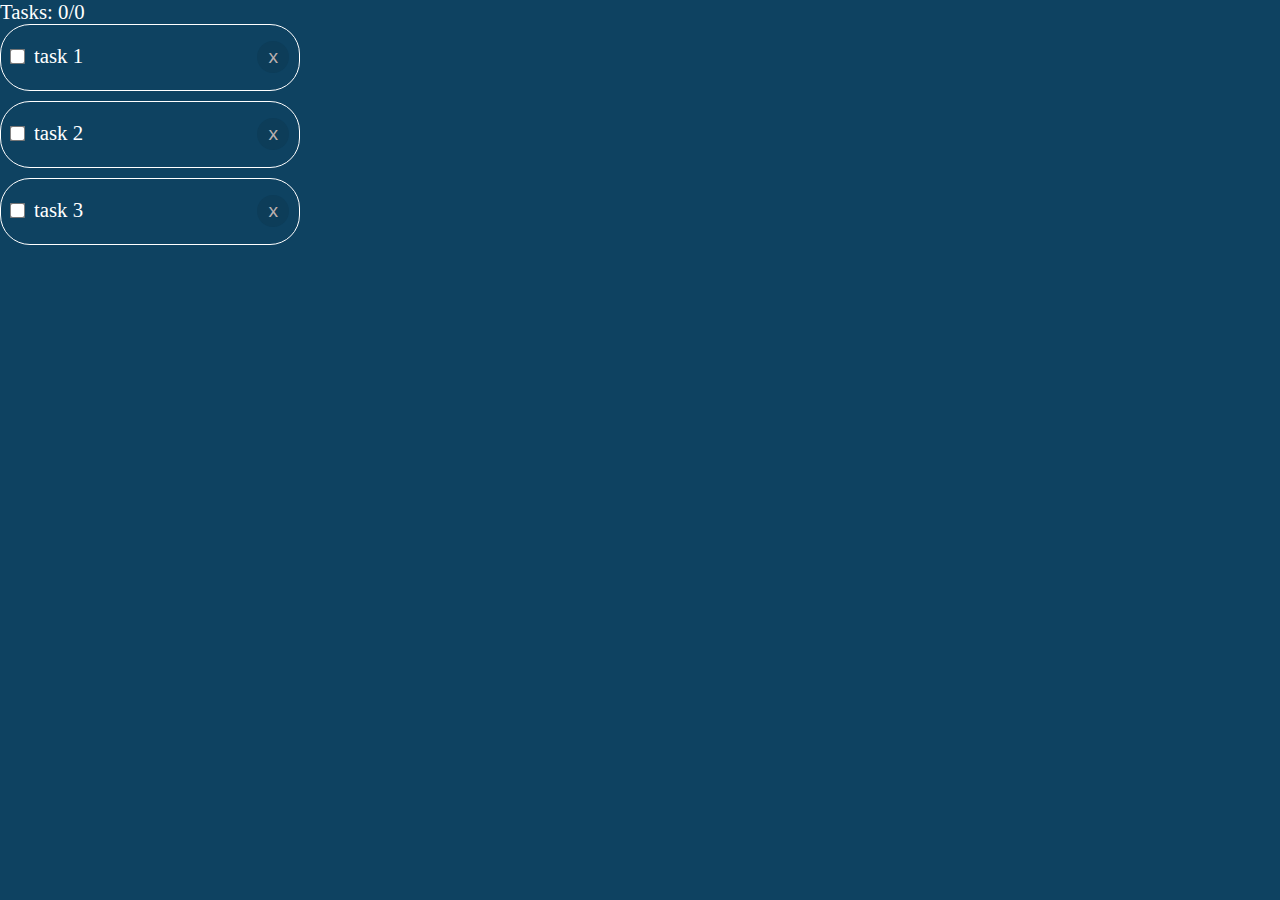
==== temporary/index.html @ ba908187 "rework" ====
<!DOCTYPE html>
<html lang="en">
  <head>
    <meta charset="UTF-8" />
    <meta name="viewport" content="width=device-width, initial-scale=1.0" />
    <style>
      * {
        padding: 0;
        margin: 0;
        box-sizing: border-box;
      }
      body {
        background-color: #0e4261;
        color: white;
        font-size: 1.3rem;
        width: 100vw;
        height: 100vh;
        margin: 0;
        padding: 0;
      }
      #task-list-header {
        width: 300px;
        display: flex;
        flex-direction: column;
        gap: 10px;
      }
      .task-label {
        width: 300px;
        height: 50px;
      }

      input[type="checkbox"] {
        transform: scale(1.2);
        margin: 10px;
      }
      .task-el {
        border: 1px solid white;
        border-radius: 30px;
        display: flex;
        justify-content: space-between;
        align-items: baseline;
        padding-top: 6px;
      }
      .remove-btn {
    margin: 10px;
    padding: 0;
    font-size: 1.2rem;
    background-color: #0d3d59;
    color: rgb(187, 176, 176);
    border: none;
    width: 2.4rem;
    height: 2rem;
    border-radius: 50%;
    transition: 0.3s ease;
}
      .remove-btn:hover{
        background-color: #dbdbdb;
        border-radius: 50%;
        color: black;
      }
    </style>
    <title>Temp</title>
  </head>
  <body>
    <div id="task-counter-el">
      Tasks: <span id="completed">0</span>/<span id="incomplete">0</span>
    </div>
    <div id="task-list-header"></div>
    <script src="script.js"></script>
  </body>
</html>
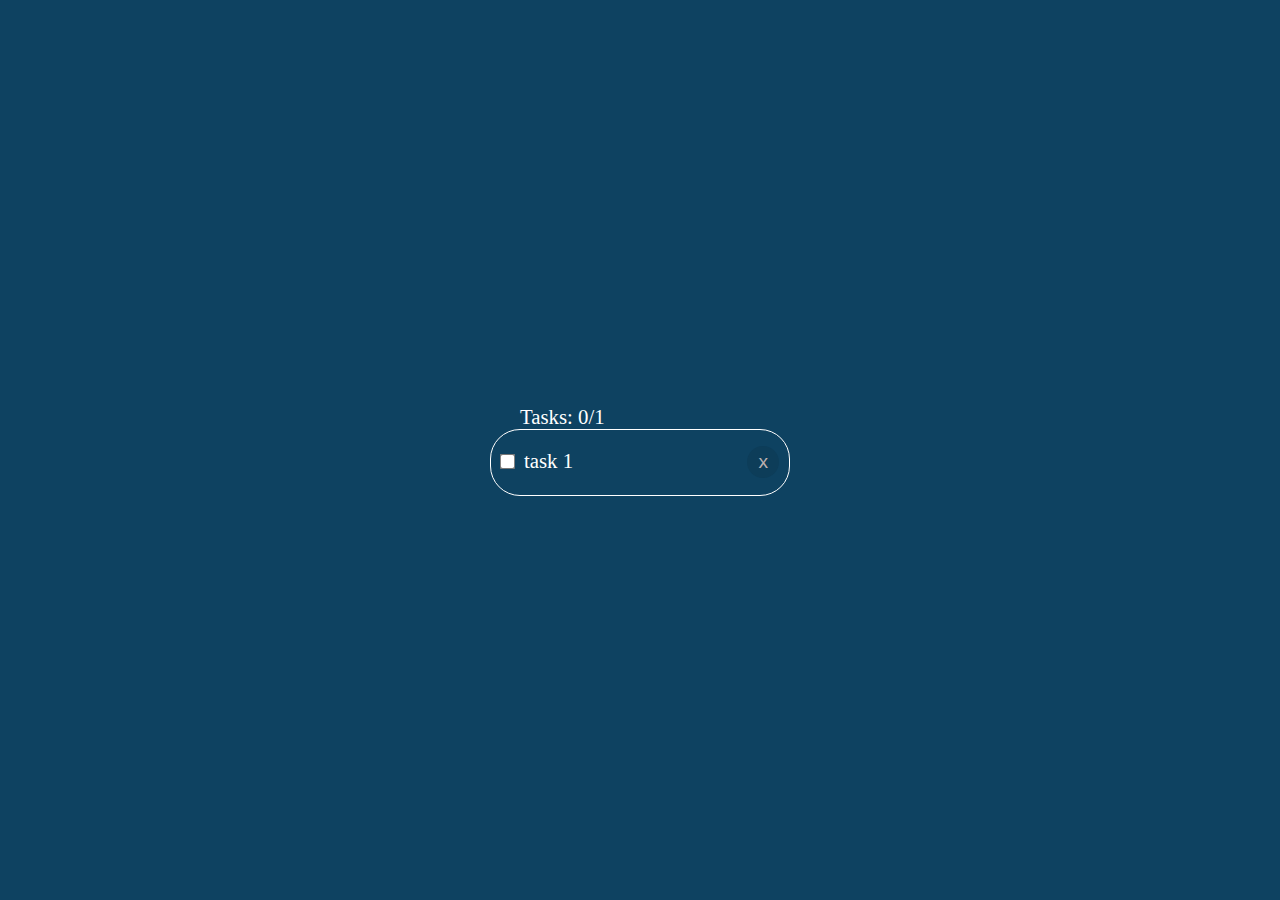
==== commit 25d1a642: "modified:   temporary/index.html 	modified:   temporary/script.js" ====
--- a/temporary/index.html
+++ b/temporary/index.html
@@ -15,8 +15,9 @@
         font-size: 1.3rem;
         width: 100vw;
         height: 100vh;
-        margin: 0;
-        padding: 0;
+        display: flex;        
+        justify-content: center;
+        align-items: center;
       }
       #task-list-header {
         width: 300px;
@@ -41,6 +42,9 @@
         align-items: baseline;
         padding-top: 6px;
       }
+      #task-counter{
+        padding-left: 30px;
+      }
       .remove-btn {
     margin: 10px;
     padding: 0;
@@ -62,10 +66,13 @@
     <title>Temp</title>
   </head>
   <body>
-    <div id="task-counter-el">
-      Tasks: <span id="completed">0</span>/<span id="incomplete">0</span>
+    <div id="main"></div>
+    <div id="taskpart">
+      <div id="task-counter">
+        Tasks: <span id="completed">0</span>/<span id="total-tasks">0</span>
+      </div>
+      <div id="task-list-header"></div>
     </div>
-    <div id="task-list-header"></div>
     <script src="script.js"></script>
   </body>
 </html>
